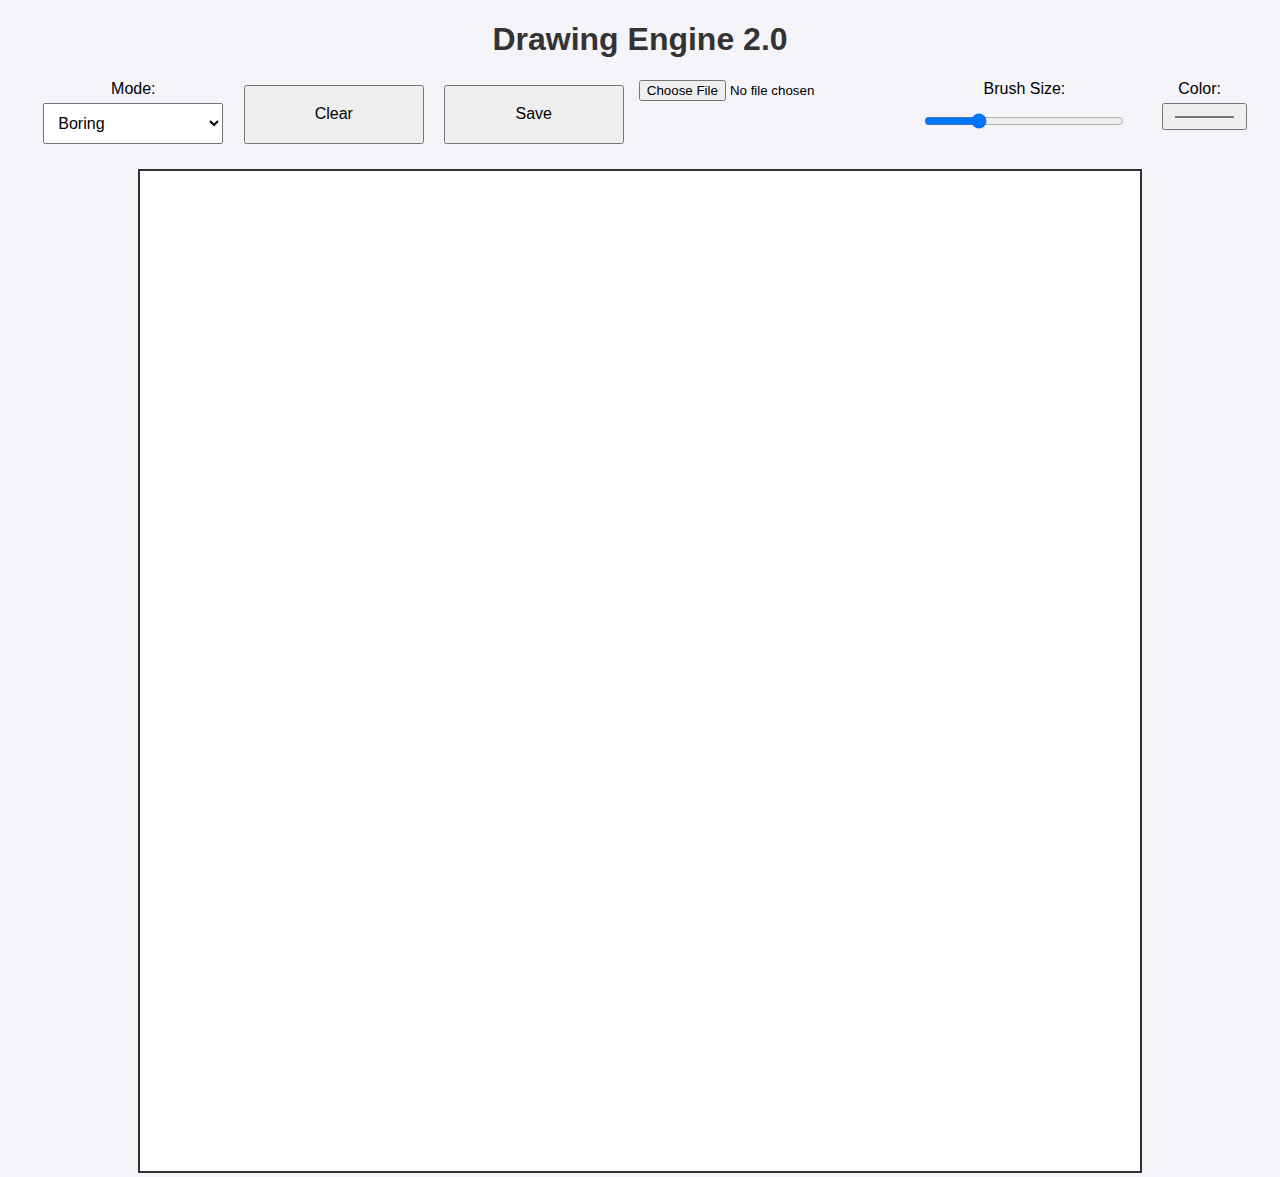
==== index.html @ 6e878572 "Update and rename draw.html to index.html" ====
<!DOCTYPE html>
<html>

<head>
    <title>Drawing Tool</title>
    <link rel="stylesheet" type="text/css" href="style.css">
</head>

<body>
    <h1>Drawing Engine 2.0</h1>
    <section id="control">
        <label>Mode:
            <select id="mode">
                <option value="boring">Boring</option>
                <option value="squiggles">Squiggles</option>
                <option value="wobbles">Wobbles</option>
                <option value="swirls">Swirls</option>
                <option value="superSwirls">Super Swirls</option>
            </select>
        </label>
        <button id="clear">Clear</button>
        <button id="save">Save</button>
        <input type="file" id="import" accept="image/*">
        <label for="brushSize">Brush Size:
            <input type="range" id="brushSize" min="1" max="10" value="3">
        </label>
        <label for="colorPicker">Color:
            <input type="color" id="colorPicker" value="#000000">
        </label>
    </section>
    <canvas id="c" width="1000" height="1000">
        It looks like you don't support canvas, Sorry!
    </canvas>
    <script type="text/javascript" src="Draw.js"></script>
</body>

</html>
---- style.css ----
body {
    font-family: Arial, sans-serif;
    text-align: center;
    background-color: #f4f4f9;
    margin: 0;
    padding: 0;
    overflow: hidden;
    /* Prevent scrolling */
}

h1 {
    color: #333;
}

canvas {
    border: 2px solid #333;
    background-color: #fff;
    margin-top: 20px;
    cursor: crosshair;
    width: 1000px;
    height: 1000px;
    touch-action: none;
    /* Prevent scrolling on touch devices */
}

#control {
    margin-top: 20px;
    display: flex;
    flex-wrap: wrap;
    justify-content: center;
    gap: 10px;
}

#control button,
#control input[type="range"],
#control input[type="color"],
#control select {
    margin: 5px;
    padding: 10px;
    font-size: 16px;
    width: 100%;
    max-width: 180px;
}
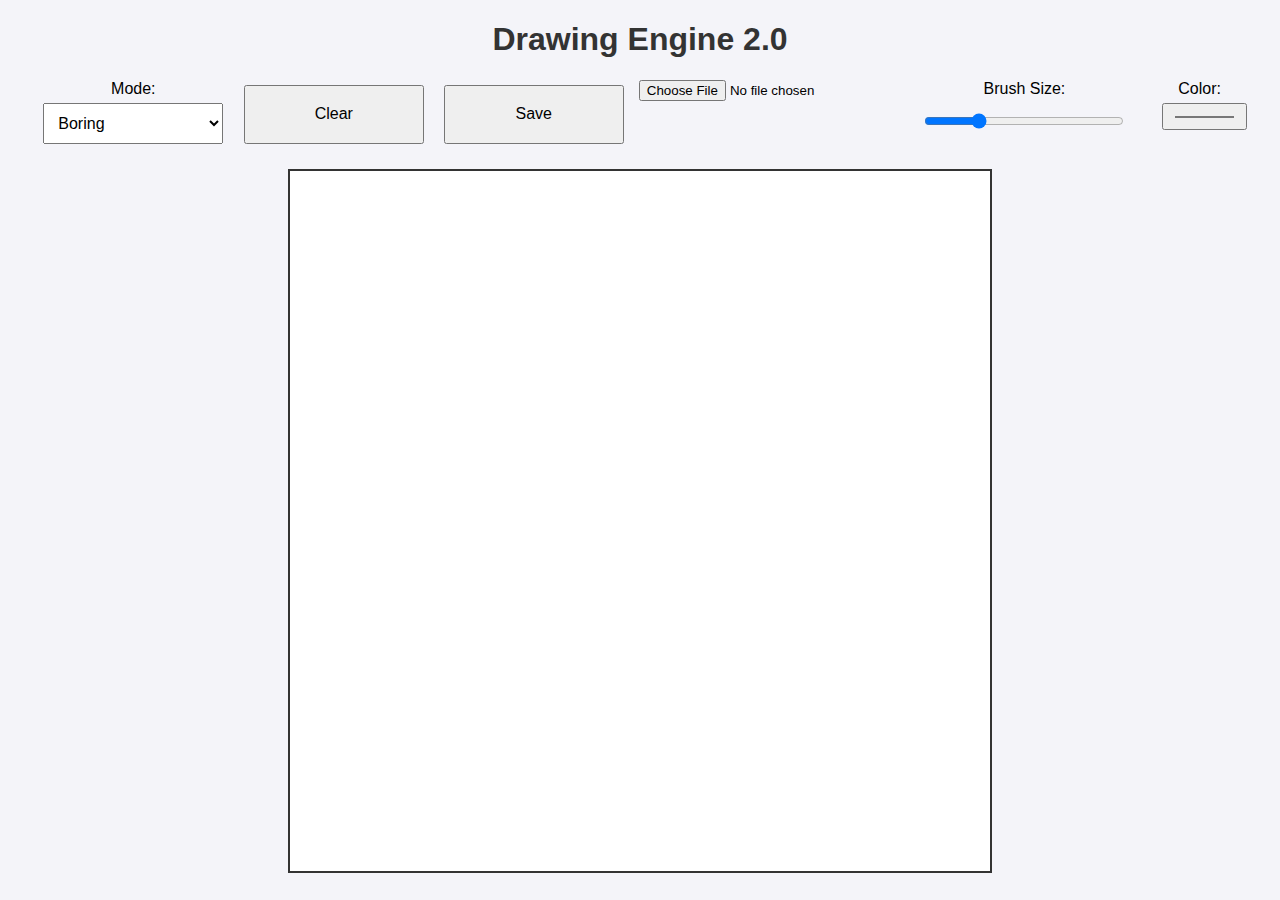
==== commit 97b751ba: "Update index.html" ====
--- a/index.html
+++ b/index.html
@@ -28,7 +28,7 @@
             <input type="color" id="colorPicker" value="#000000">
         </label>
     </section>
-    <canvas id="c" width="1000" height="1000">
+    <canvas id="c" width="900" height="900">
         It looks like you don't support canvas, Sorry!
     </canvas>
     <script type="text/javascript" src="Draw.js"></script>
--- a/style.css
+++ b/style.css
@@ -17,8 +17,8 @@
     background-color: #fff;
     margin-top: 20px;
     cursor: crosshair;
-    width: 1000px;
-    height: 1000px;
+    width: 700px;
+    height: 700px;
     touch-action: none;
     /* Prevent scrolling on touch devices */
 }
@@ -40,4 +40,4 @@
     font-size: 16px;
     width: 100%;
     max-width: 180px;
-}+}
